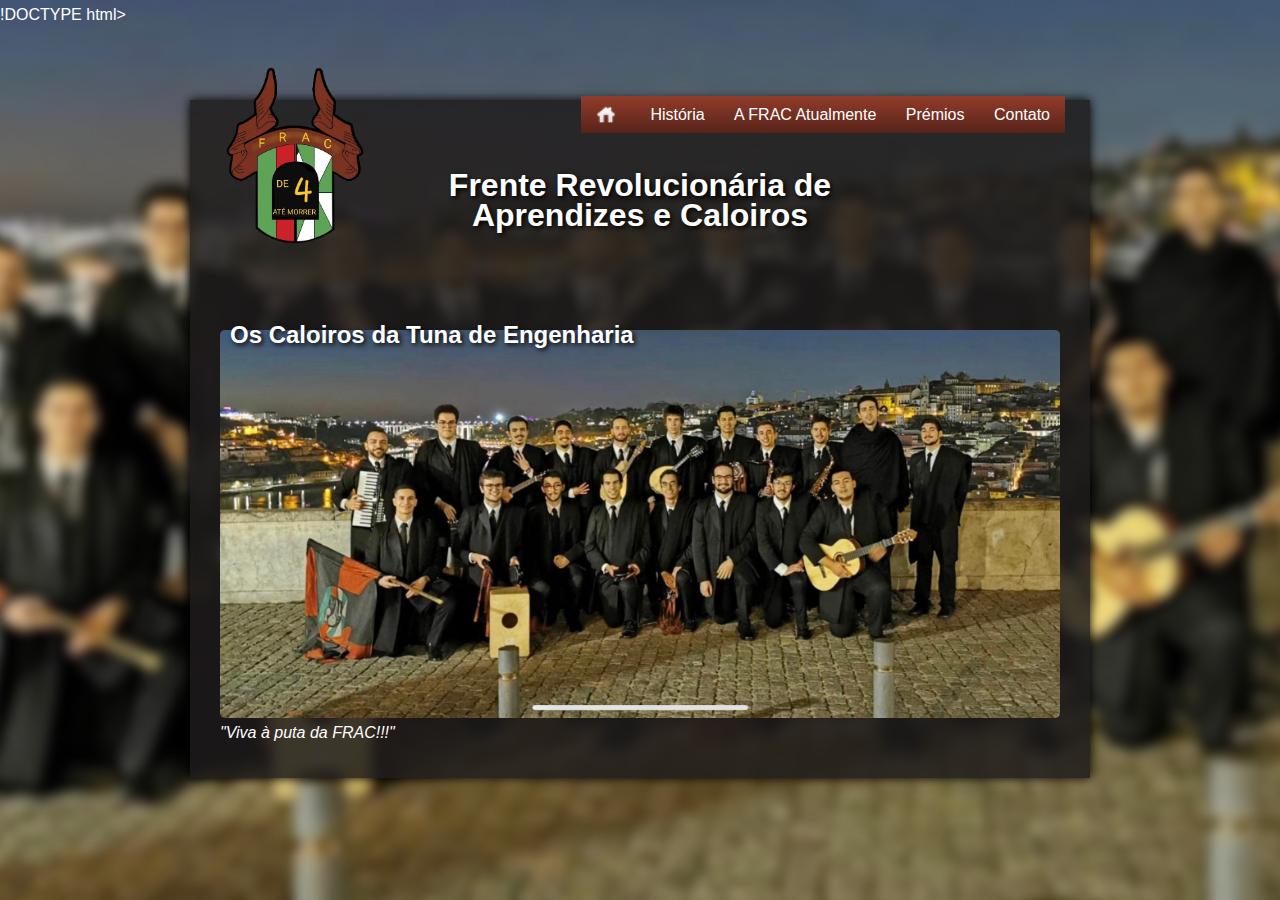
==== index.html @ bcab4c14 "Finished Premio Pastor" ====
!DOCTYPE html>
<html lang="pt">
<head>
    <meta charset="UTF-8">
    <meta http-equiv="X-UA-Compatible" content="IE=edge">
    <meta name="viewport" content="width=device-width, initial-scale=1.0">
    <link rel="stylesheet" href="style.css">
    <title>FRAC - Frente Revolucionária de Aprendizes de Caloiros</title>
</head>
<body>
    <div id ="conteudo">
        <div id = "Menu">
            <ul>
                <li><a href="index.html"><img src="imagens/home.png" alt="home">&nbsp;</a></li>
                <li><a href="historia.html">História</a></li>
                <li><a href="frac_atualmente.html">A FRAC Atualmente</a></li>
                <li><a href="Premios.html">Prémios</a></li>
                <li><a href="contato.html">Contato</a></li>
            </ul>
        </div>
        <!--Fim do Menu-->

        <img id="bg-img" src="imagens/fr.png" alt="FRAC">
        <div id ="Principal">
            <h1>Frente Revolucionária de Aprendizes e Caloiros</h1>
            <h2 id="inside-h2">Os Caloiros da Tuna de Engenharia</h2>
            <img src="imagens/2.jpg" alt="ZAS" id="img-principal">
            <cite>"Viva à puta da FRAC!!!"</cite>
        </div>
        <!--Fim do Principal-->
    </div>
    <!--Fim do Conteudo-->
</body>
</html>
---- style.css ----
* {
    margin: 0;
    padding: 0;
    box-sizing: border-box;
}

body {
    background: url('imagens/2_blur.jpg') no-repeat fixed;
    background-position: center;
    background-position-y: 0px;
    background-repeat: no-repeat;
    color: white;
    font-size: 1rem;
    font-family: Arial, Helvetica, sans-serif;
    line-height: 30px;
}

#conteudo {
    max-width: 900px;
    background-color: #1e1c1bd6;
    margin: 70px auto auto auto;
    padding: 30px;
    box-shadow: 0px 0px 10px black;
}

#menu {
    margin-top: -30px;
}

ul {
    list-style: none;
    text-align: right;
}

li {
    display: inline-block;
}

li > a > img {
    width: 20px;
    text-align: center;
    vertical-align: middle;
}

li > a {
    background: linear-gradient(#923c2b, #572319);
    padding: 5px 10px;
    margin-right: -5px;
    text-decoration: none;
    color: white;
    padding: 10px 15px;
}

li > a:hover {
    background: linear-gradient(#5FA356, #42743c);
}

img#bg-img {
    opacity: 100%;
    width: 150px;
    position: relative;
    display: block;
    top: -70px;
}

h1 {
    text-align: center;
    width: 400px;
    margin: -150px auto 80px auto;
    text-shadow: 2px 2px 5px black;
}

#Principal > h2{
    margin-bottom: 20px;

}
h3 {
    margin: 20px 0;
    text-shadow: 2px 2px 5px black; 
}

p {
    text-indent: 40px;
    text-align: justify;
    margin: 10px 0;
}

.frac {
    text-transform: uppercase;
    font-weight: bold;
    text-shadow: 0 0 10px black;
    color: #5FA356;
}

h2#inside-h2 {
    position: relative;
    top: 10px;
    left: 10px;
    height: 0;
    text-shadow: 2px 2px 5px black; 
}

img#img-principal {
    width: 100%;
    border-radius: 5px;
}
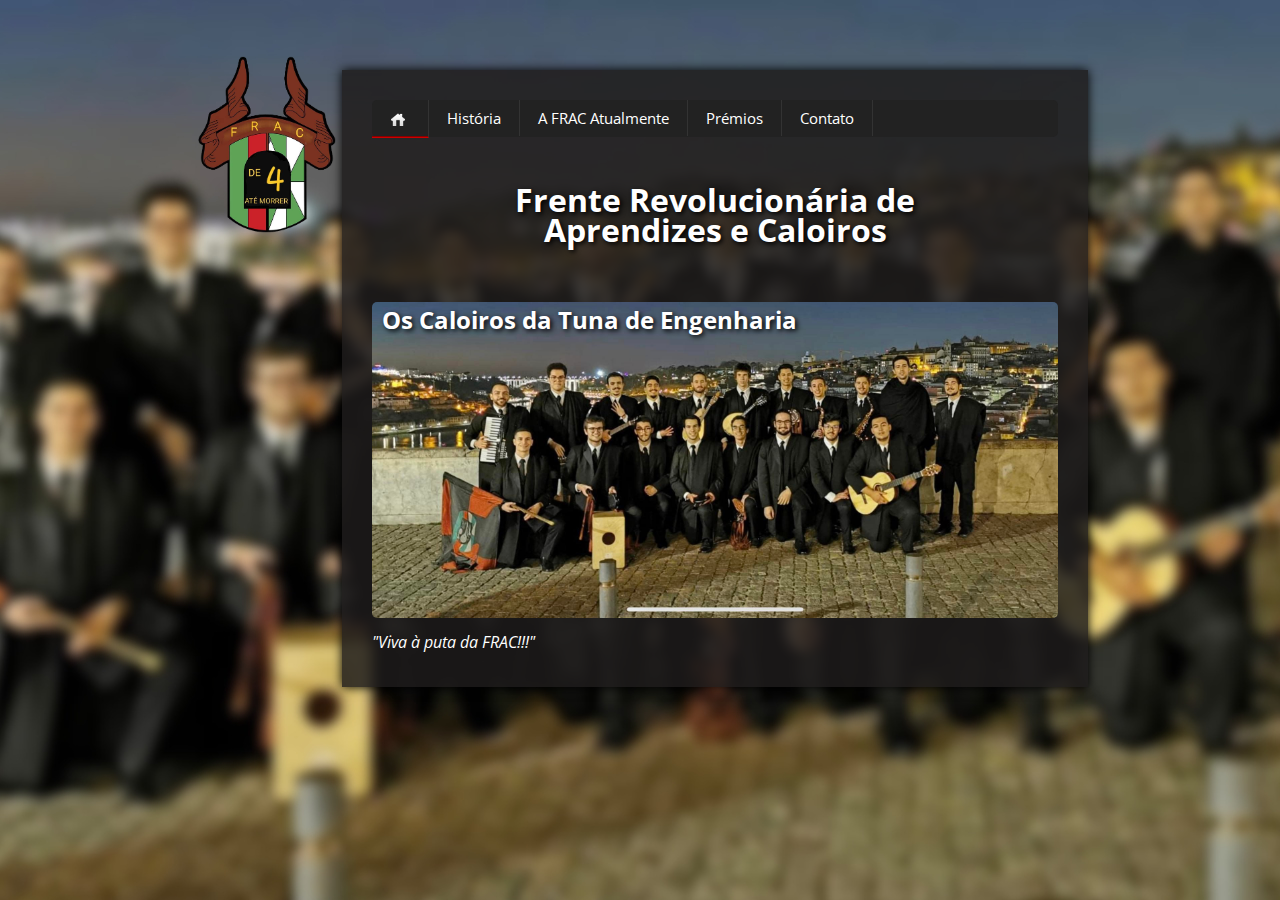
==== commit e9b75c50: "UFA" ====
--- a/index.html
+++ b/index.html
@@ -1,26 +1,36 @@
-!DOCTYPE html>
+<!DOCTYPE html>
 <html lang="pt">
 <head>
+    <link rel="icon" href="imagens/fr.ico" type="image/x-icon">
+    <link rel="shortcut icon" href="imagens/fr.ico" type="image/x-icon">
     <meta charset="UTF-8">
     <meta http-equiv="X-UA-Compatible" content="IE=edge">
     <meta name="viewport" content="width=device-width, initial-scale=1.0">
-    <link rel="stylesheet" href="style.css">
+    <link rel="stylesheet" href="css/style.css">
     <title>FRAC - Frente Revolucionária de Aprendizes de Caloiros</title>
+    <script src="js/cool_menu.js"></script>
 </head>
 <body>
+    <div id = "Lateral">
+        <img id="bg-img" src="imagens/fr.png" alt="FRAC">
+        <div id="texto-lateral">
+        </div>
+    </div>
+
     <div id ="conteudo">
-        <div id = "Menu">
-            <ul>
-                <li><a href="index.html"><img src="imagens/home.png" alt="home">&nbsp;</a></li>
-                <li><a href="historia.html">História</a></li>
-                <li><a href="frac_atualmente.html">A FRAC Atualmente</a></li>
-                <li><a href="Premios.html">Prémios</a></li>
-                <li><a href="contato.html">Contato</a></li>
-            </ul>
+        <div id = "sse1">
+            <div id = "sses1">
+                <ul>
+                    <li><a href="index.html"><img src="imagens/home.png" alt="home">&nbsp;</a></li>
+                    <li><a href="historia.html">História</a></li>
+                    <li><a href="frac_atualmente.html">A FRAC Atualmente</a></li>
+                    <li><a href="Premios.html">Prémios</a></li>
+                    <li><a href="contato.html">Contato</a></li>
+                </ul>
+            </div>
         </div>
         <!--Fim do Menu-->
-
-        <img id="bg-img" src="imagens/fr.png" alt="FRAC">
+        
         <div id ="Principal">
             <h1>Frente Revolucionária de Aprendizes e Caloiros</h1>
             <h2 id="inside-h2">Os Caloiros da Tuna de Engenharia</h2>
@@ -31,4 +41,40 @@
     </div>
     <!--Fim do Conteudo-->
 </body>
-</html>+</html>
+
+
+<!-- 
+#menu {
+    margin-top: -5em;
+}
+
+ul {
+    list-style: none;
+    text-align: right;
+}
+
+li {
+    display: inline-block;
+}
+
+li > a > img {
+    width: 1em;
+    text-align: center;
+    vertical-align: middle;
+}
+
+li > a {
+    background: linear-gradient(#923c2b, #572319);
+    padding: 1em 2em;
+    text-decoration: none;
+    color: white;
+    padding: 0.5em 1em;
+    
+}
+
+li > a:hover {
+    background: linear-gradient(#5FA356, #42743c);
+}
+
+-->--- a/css/style.css
+++ b/css/style.css
@@ -0,0 +1,249 @@
+  @import url('https://fonts.googleapis.com/css2?family=Open+Sans:ital,wght@0,300;0,400;0,700;1,400;1,700&display=swap');
+
+
+* {
+    margin: 0;
+    padding: 0;
+    box-sizing: border-box;
+}
+
+body {
+    width: 70%;
+    margin: 0 auto;
+    background: url('../imagens/2_blur.jpg') no-repeat fixed;
+    background-position: center;
+    background-position-y: 0px;
+    background-repeat: no-repeat;
+    color: white;
+    font-size: 1rem;
+    font-family: "Open Sans", sans-serif;
+    line-height: 30px;
+    display: grid;
+    grid-template-columns: 1fr 6fr;
+
+    
+}
+
+#Lateral {
+    margin : 0 auto;
+    padding-top: 50px;
+    grid-column-start: 1;
+    grid-column-end: 2;
+
+}
+
+#texto-lateral {
+
+    writing-mode: vertical-rl;
+    text-orientation: upright ;
+    text-shadow: 2px 2px 5px black;
+
+}
+
+#conteudo {
+    background-color: #1e1c1bd6;
+    margin: 70px auto auto auto;
+
+    padding: 30px;
+    box-shadow: 0px 0px 10px black;
+    grid-column-start: 2;
+    grid-column-end: 3;
+
+}
+
+
+
+/* Visit http://www.menucool.com/horizontal/javascript-menu for source code and other menu CSS templates */
+
+#sse1
+{
+    /*You can decorate the menu's container, such as adding background images through this block*/
+    background-color: #222;
+
+    height: 2.3em;
+    padding: auto;
+    border-radius: 5px;
+    margin-bottom: 3em;
+}
+
+#sses1 ul 
+{ 
+    position: relative;
+    list-style-type: none;
+    float:left;
+    padding:0;margin:0;
+    grid-column-start: 2;
+    grid-column-end: 3;
+
+
+}
+#sses1 li
+{
+    float:left;
+    list-style-type: none;
+    padding:0;margin:0;background-image:none;
+    border-right: solid 1px #333;
+  
+}
+/*CSS for background bubble*/
+#sses1 li.highlight
+{
+    background-color:#800;
+    top:36px;
+    height:2px;
+    border-bottom:solid 1px #C00;
+    z-index: 1;
+    position: absolute;
+    overflow:hidden;
+    
+}
+#sses1 li a
+{
+    height:36px;
+    padding-top: 8px;
+    margin: 0 18px;/*used to adjust the distance between each menu item. Now the distance is 20+20=40px.*/
+    color: #fff;
+    font: normal 15px "open sans";
+    text-align: center;
+    text-decoration: none;
+    float: left;
+    display: block;
+    position: relative;
+    z-index: 2;
+}
+
+
+img#bg-img {
+    opacity: 100%;
+    width: 150px;
+    position: relative;
+    grid-column-start: 1;
+    grid-column-end: 2;
+    
+}
+
+h1 {
+    
+    text-align: center;
+    width: 400px;
+    text-shadow: 2px 2px 5px black;
+    margin: 0 auto;
+}
+
+#FRAC_Atualmente{
+    text-align: center;
+    font-size: 2em;
+    text-shadow: 2px 2px 5px black;
+    margin: 0 auto;
+    margin-bottom: 1em;
+}
+
+#Principal > h2{
+    margin-bottom: 20px;
+
+}
+h3 {
+    margin: 20px 0;
+    text-shadow: 2px 2px 5px black; 
+}
+
+p {
+    text-indent: 40px;
+    text-align: justify;
+    margin: 10px 0;
+}
+
+.frac {
+    text-transform: uppercase;
+    font-weight: bold;
+    text-shadow: 0 0 10px black;
+    color: #5FA356;
+}
+
+h2#inside-h2 {
+    position: relative;
+    top: 60px;
+    left: 10px;
+    height: 0;
+    text-shadow: 2px 2px 5px black; 
+}
+
+img#img-principal {
+    margin-top: 2.3em;
+    width: 100%;
+    border-radius: 5px;
+}
+
+.card-container {
+    display: flex;
+    background-color: #333;
+    width: 100%;
+    padding: 1em;
+    color: #888;
+    margin-bottom: 10px;
+    -webkit-border-radius: 5px;
+    -moz-border-radius: 5px;
+    border-radius: 5px;
+    clear: both;
+    line-height: 1em;
+  }
+
+.card-imagem_pessoal{
+    width: 3.5em;
+    height: 4.5em;
+    position: flex;
+    margin: 10px 0 0;
+    border-radius: 5px;
+}
+
+.card-nomeTuna{
+
+    font-size: 1em;
+    font-weight: bold;
+    color: #DDD;
+}
+
+.card-nomeCaloiro{
+font-size: 0.7em;
+font-weight: bold;
+font-style: italic;
+color: #888;
+text-align: left;
+}
+
+
+.card-nomeCivil{
+    font-size: 0.5em;
+    font-weight: bold;
+    color: #888;
+    text-align: left;
+    margin-bottom: 0;
+}
+
+.card-container p {
+    text-indent: 0;
+}
+
+#Titulo-Hierarquia {
+    margin-bottom: 20px;
+    font-size: 20px;
+    font-weight: bold;
+    border-bottom: #666 dotted 1px;
+    text-shadow: 2px 2px 5px black; 
+
+}
+
+.card-imagem_lateral{
+    width: 3.5em;
+    height: 4.5em;
+    position: flex;
+    margin: 10px 0 0;
+    border-radius: 5px;
+}
+
+.card-instrumento{
+    font-size: 0.5em;
+    font-weight: bold;
+    color: #DDD;
+    margin : 0;
+}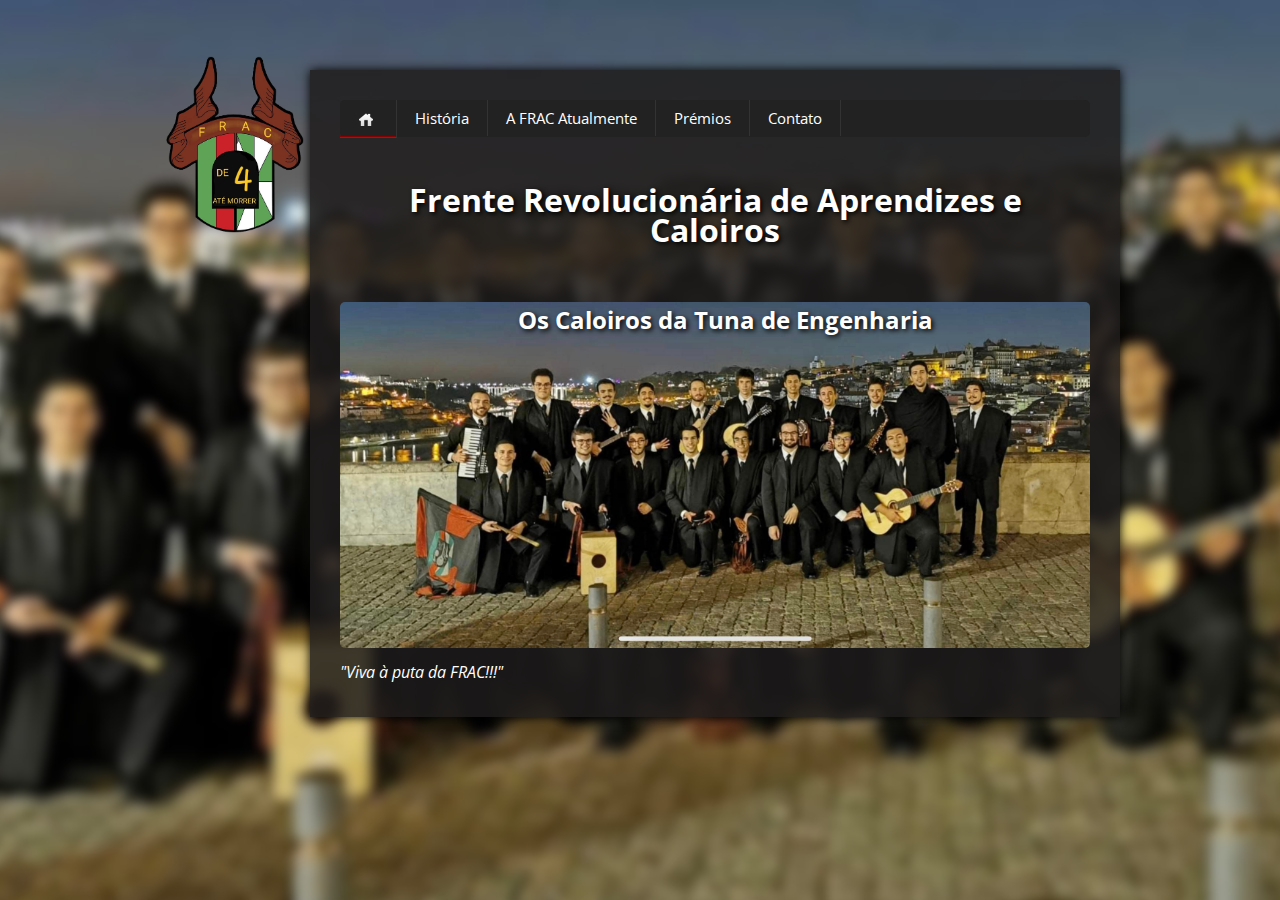
==== commit 95ee0ed5: "Added mobile format" ====
--- a/index.html
+++ b/index.html
@@ -7,6 +7,7 @@
     <meta http-equiv="X-UA-Compatible" content="IE=edge">
     <meta name="viewport" content="width=device-width, initial-scale=1.0">
     <link rel="stylesheet" href="css/style.css">
+    <link rel="stylesheet" href="css/mobile.css">
     <title>FRAC - Frente Revolucionária de Aprendizes de Caloiros</title>
     <script src="js/cool_menu.js"></script>
 </head>
@@ -20,12 +21,15 @@
     <div id ="conteudo">
         <div id = "sse1">
             <div id = "sses1">
+                <!-- just for the hamburguer menu in responsive layout -->
+                <input type="checkbox" id="hamburger"> 
+                <label class="hamburger" for="hamburger"></label>
                 <ul>
                     <li><a href="index.html"><img src="imagens/home.png" alt="home">&nbsp;</a></li>
                     <li><a href="historia.html">História</a></li>
                     <li><a href="frac_atualmente.html">A FRAC Atualmente</a></li>
-                    <li><a href="Premios.html">Prémios</a></li>
-                    <li><a href="contato.html">Contato</a></li>
+                    <li><a href="premios.html">Prémios</a></li>
+                    <li><a href="#">Contato</a></li>
                 </ul>
             </div>
         </div>
--- a/css/style.css
+++ b/css/style.css
@@ -8,7 +8,7 @@
 }
 
 body {
-    width: 70%;
+    max-width: 75%;
     margin: 0 auto;
     background: url('../imagens/2_blur.jpg') no-repeat fixed;
     background-position: center;
@@ -19,12 +19,15 @@
     font-family: "Open Sans", sans-serif;
     line-height: 30px;
     display: grid;
-    grid-template-columns: 1fr 6fr;
-
+    grid-template-columns: 1fr 8fr;
+}
+
+@media (max-width: 48em) {
     
-}
+  }
 
 #Lateral {
+    max-width: 100%;
     margin : 0 auto;
     padding-top: 50px;
     grid-column-start: 1;
@@ -43,7 +46,6 @@
 #conteudo {
     background-color: #1e1c1bd6;
     margin: 70px auto auto auto;
-
     padding: 30px;
     box-shadow: 0px 0px 10px black;
     grid-column-start: 2;
@@ -66,39 +68,38 @@
     margin-bottom: 3em;
 }
 
-#sses1 ul 
-{ 
+#sses1 #hamburger {
+    display: none;
+}
+
+#sses1 ul { 
     position: relative;
     list-style-type: none;
     float:left;
     padding:0;margin:0;
     grid-column-start: 2;
     grid-column-end: 3;
-
-
-}
-#sses1 li
-{
+}
+
+#sses1 li {
     float:left;
     list-style-type: none;
     padding:0;margin:0;background-image:none;
     border-right: solid 1px #333;
-  
-}
+}
+
 /*CSS for background bubble*/
-#sses1 li.highlight
-{
+#sses1 li.highlight {
     background-color:#800;
     top:36px;
     height:2px;
     border-bottom:solid 1px #C00;
     z-index: 1;
     position: absolute;
-    overflow:hidden;
-    
-}
-#sses1 li a
-{
+    overflow: hidden;
+}
+
+#sses1 li a {
     height:36px;
     padding-top: 8px;
     margin: 0 18px;/*used to adjust the distance between each menu item. Now the distance is 20+20=40px.*/
@@ -116,32 +117,22 @@
 img#bg-img {
     opacity: 100%;
     width: 150px;
-    position: relative;
     grid-column-start: 1;
     grid-column-end: 2;
-    
-}
-
-h1 {
-    
+}
+
+h1, #FRAC_Atualmente {
     text-align: center;
-    width: 400px;
+    width: 100%;
     text-shadow: 2px 2px 5px black;
     margin: 0 auto;
 }
 
-#FRAC_Atualmente{
+#Principal > h2 {
+    margin-bottom: 20px;
     text-align: center;
-    font-size: 2em;
-    text-shadow: 2px 2px 5px black;
-    margin: 0 auto;
-    margin-bottom: 1em;
-}
-
-#Principal > h2{
-    margin-bottom: 20px;
-
-}
+}
+
 h3 {
     margin: 20px 0;
     text-shadow: 2px 2px 5px black; 
@@ -186,6 +177,7 @@
     border-radius: 5px;
     clear: both;
     line-height: 1em;
+    box-shadow: 2px 2px 2px black;;
   }
 
 .card-imagem_pessoal{
--- a/css/mobile.css
+++ b/css/mobile.css
@@ -0,0 +1,102 @@
+@media (max-width: 60em) {
+    #Lateral {
+        grid-column: 1 / 3;
+    }
+
+    #conteudo {
+        grid-column: 1 / 3;
+    }
+}
+
+@media (max-width: 48em) {
+    body {
+        background-image: url('../imagens/2_blur.jpg');
+        background-size: auto;
+        background-position: center top;
+        background-repeat: no-repeat;
+    }
+
+    #sse1 {
+        text-align: center;
+    }
+
+    #sses1 {
+        height: 100%;
+        padding-top: 5px;
+    }
+
+    #sses1 ul {
+        display: none;
+    }
+
+    .hamburger::after {
+        content: '\2630';
+        cursor: pointer;
+    }
+
+    #hamburger:checked ~ .hamburger::after   {
+        content: '\2715';
+    }
+
+    #hamburger:checked ~ ul {
+        display: block;
+    }
+
+    #sses1 li {
+        width: 100%;
+        border-right: 0;
+        border-bottom: solid 1px #333;
+    }
+
+    #sses1 li.highlight {
+        display: none;
+        border-left: 0;
+    }
+
+    #sses1 li:hover {
+        transform: 2s;
+        border-left: solid 2px #C00;
+    }
+
+    #hamburger:checked ~ ul {
+        margin-bottom: 20px;
+    }
+
+    #Principal h1 {
+        font-size: 1.5em;
+    }
+
+    #Principal #inside-h2 {
+        font-size: 1em;
+        top: 15px;
+    }
+
+    #conteudo {
+        width: 100%;
+    }
+
+}
+
+@media (max-width: 30em) {
+    body {
+        max-width: 100%;
+        padding: 0;
+    }
+
+    #Principal h1 {
+        margin-bottom: 50px;
+    }
+
+    #Lateral {
+        text-align: center;
+    }
+
+    #Lateral #bg-img {
+        width: 30%;
+        margin-bottom: -50px;
+    }
+
+    #conteudo {
+        height: 100%;
+    }
+}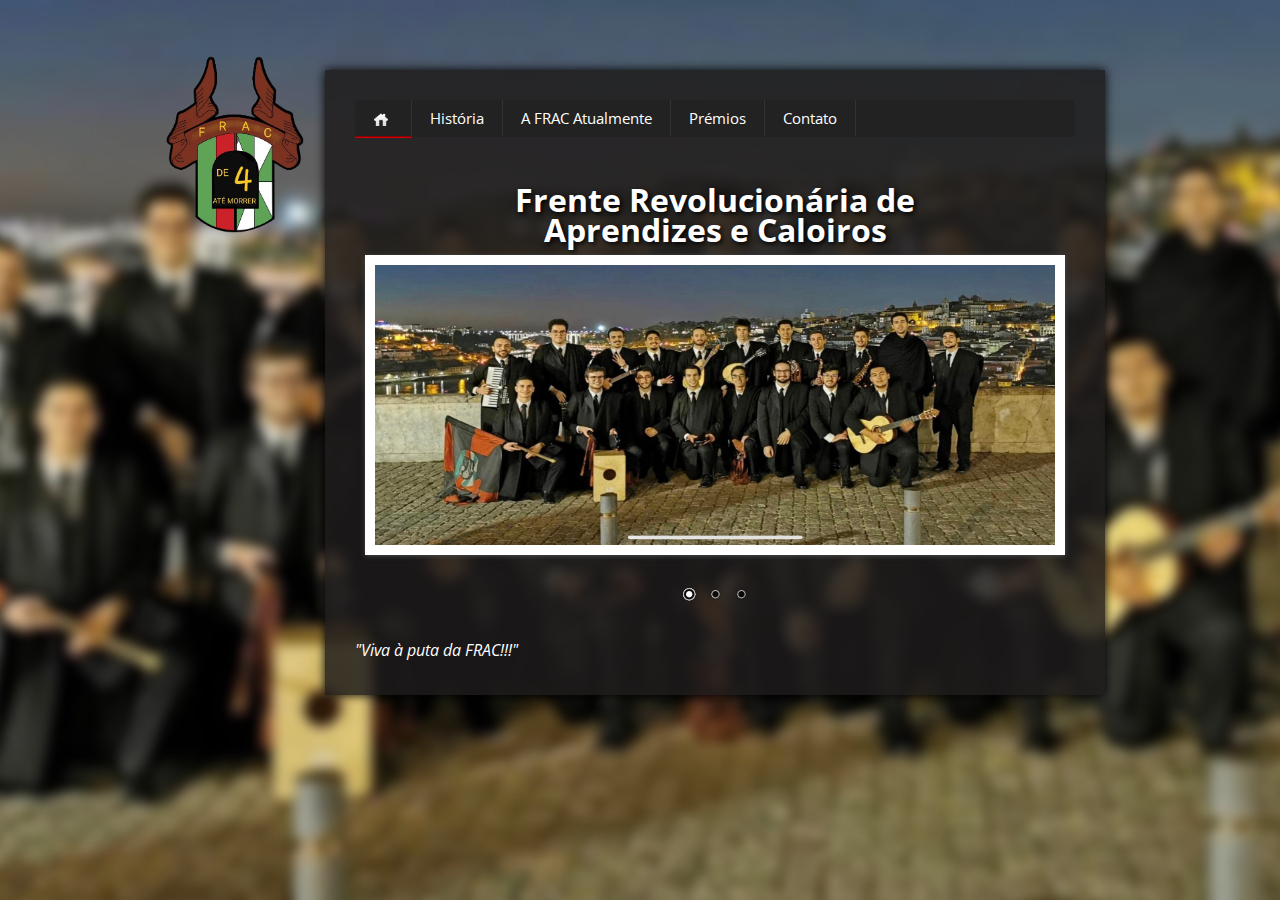
==== commit f22dab5a: "Slider bugged" ====
--- a/index.html
+++ b/index.html
@@ -1,13 +1,17 @@
 <!DOCTYPE html>
 <html lang="pt">
 <head>
+    <link rel="stylesheet" href="css/nivo-slider.css" type="text/css" media="screen" />
+    <link rel="stylesheet" href="themes/default/default.css" type="text/css" media="screen" />
+    <link rel="stylesheet" href="themes/bar/bar.css" type="text/css" media="screen" />
+    <script src="https://code.jquery.com/jquery-3.6.0.min.js"></script>
+    <script src="js/jquery.nivo.slider.js"></script>
     <link rel="icon" href="imagens/fr.ico" type="image/x-icon">
     <link rel="shortcut icon" href="imagens/fr.ico" type="image/x-icon">
     <meta charset="UTF-8">
     <meta http-equiv="X-UA-Compatible" content="IE=edge">
     <meta name="viewport" content="width=device-width, initial-scale=1.0">
     <link rel="stylesheet" href="css/style.css">
-    <link rel="stylesheet" href="css/mobile.css">
     <title>FRAC - Frente Revolucionária de Aprendizes de Caloiros</title>
     <script src="js/cool_menu.js"></script>
 </head>
@@ -21,15 +25,12 @@
     <div id ="conteudo">
         <div id = "sse1">
             <div id = "sses1">
-                <!-- just for the hamburguer menu in responsive layout -->
-                <input type="checkbox" id="hamburger"> 
-                <label class="hamburger" for="hamburger"></label>
                 <ul>
                     <li><a href="index.html"><img src="imagens/home.png" alt="home">&nbsp;</a></li>
                     <li><a href="historia.html">História</a></li>
                     <li><a href="frac_atualmente.html">A FRAC Atualmente</a></li>
-                    <li><a href="premios.html">Prémios</a></li>
-                    <li><a href="#">Contato</a></li>
+                    <li><a href="Premios.html">Prémios</a></li>
+                    <li><a href="contato.html">Contato</a></li>
                 </ul>
             </div>
         </div>
@@ -37,13 +38,29 @@
         
         <div id ="Principal">
             <h1>Frente Revolucionária de Aprendizes e Caloiros</h1>
-            <h2 id="inside-h2">Os Caloiros da Tuna de Engenharia</h2>
-            <img src="imagens/2.jpg" alt="ZAS" id="img-principal">
+            <div class="slider-wrapper theme-default">
+                <div id="slider" class="nivoSlider">
+                  <img src="imagens/2.jpg" alt="Slider image 1" />
+                  <img src="imagens/6_50.jpg" alt="Slider image 2" />
+                  <img src="imagens/5.jpg" alt="Slider image 3" />
+                </div>
+              </div>
+              
             <cite>"Viva à puta da FRAC!!!"</cite>
         </div>
         <!--Fim do Principal-->
     </div>
     <!--Fim do Conteudo-->
+    <script type="text/javascript">
+        $(document).ready(function(){
+          $('#slider').nivoSlider({
+            effect: 'fade',
+            pauseTime: 5000,
+            directionNav: true,
+          });
+        });
+      </script>
+    
 </body>
 </html>
 
--- a/themes/default/default.css
+++ b/themes/default/default.css
@@ -0,0 +1,93 @@
+/*
+Skin Name: Nivo Slider Default Theme
+Skin URI: http://nivo.dev7studios.com
+Description: The default skin for the Nivo Slider.
+Version: 1.3
+Author: Gilbert Pellegrom
+Author URI: http://dev7studios.com
+Supports Thumbs: true
+*/
+
+.theme-default .nivoSlider {
+	position:relative;
+	background:#fff url(loading.gif) no-repeat 50% 50%;
+    margin-bottom:10px;
+    -webkit-box-shadow: 0px 1px 5px 0px #4a4a4a;
+    -moz-box-shadow: 0px 1px 5px 0px #4a4a4a;
+    box-shadow: 0px 1px 5px 0px #4a4a4a;
+}
+.theme-default .nivoSlider img {
+	position:absolute;
+	top:0px;
+	left:0px;
+	display:none;
+}
+.theme-default .nivoSlider a {
+	border:0;
+	display:block;
+}
+
+.theme-default .nivo-controlNav {
+	text-align: center;
+	padding: 20px 0;
+}
+.theme-default .nivo-controlNav a {
+	display:inline-block;
+	width:22px;
+	height:22px;
+	background:url(bullets.png) no-repeat;
+	text-indent:-9999px;
+	border:0;
+	margin: 0 2px;
+}
+.theme-default .nivo-controlNav a.active {
+	background-position:0 -22px;
+}
+
+.theme-default .nivo-directionNav a {
+	display:block;
+	width:30px;
+	height:30px;
+	background:url(arrows.png) no-repeat;
+	text-indent:-9999px;
+	border:0;
+	opacity: 0;
+	-webkit-transition: all 200ms ease-in-out;
+    -moz-transition: all 200ms ease-in-out;
+    -o-transition: all 200ms ease-in-out;
+    transition: all 200ms ease-in-out;
+}
+.theme-default:hover .nivo-directionNav a { opacity: 1; }
+.theme-default a.nivo-nextNav {
+	background-position:-30px 0;
+	right:15px;
+}
+.theme-default a.nivo-prevNav {
+	left:15px;
+}
+
+.theme-default .nivo-caption {
+    font-family: Helvetica, Arial, sans-serif;
+}
+.theme-default .nivo-caption a {
+    color:#fff;
+    border-bottom:1px dotted #fff;
+}
+.theme-default .nivo-caption a:hover {
+    color:#fff;
+}
+
+.theme-default .nivo-controlNav.nivo-thumbs-enabled {
+	width: 100%;
+}
+.theme-default .nivo-controlNav.nivo-thumbs-enabled a {
+	width: auto;
+	height: auto;
+	background: none;
+	margin-bottom: 5px;
+}
+.theme-default .nivo-controlNav.nivo-thumbs-enabled img {
+	display: block;
+	width: 120px;
+	height: auto;
+}--- a/themes/bar/bar.css
+++ b/themes/bar/bar.css
@@ -0,0 +1,132 @@
+/*
+Skin Name: Nivo Slider Bar Theme
+Skin URI: http://nivo.dev7studios.com
+Description: The bottom bar skin for the Nivo Slider.
+Version: 1.0
+Author: Gilbert Pellegrom
+Author URI: http://dev7studios.com
+Supports Thumbs: false
+*/
+
+.theme-bar.slider-wrapper {
+    position: relative;
+    border: 1px solid #333;
+    overflow: hidden;
+}
+.theme-bar .nivoSlider {
+	position:relative;
+	background:#fff url(loading.gif) no-repeat 50% 50%;
+}
+.theme-bar .nivoSlider img {
+	position:absolute;
+	top:0px;
+	left:0px;
+	display:none;
+}
+.theme-bar .nivoSlider a {
+	border:0;
+	display:block;
+}
+
+.theme-bar .nivo-controlNav {
+    position: absolute;
+    left: 0;
+    bottom: -41px;
+    z-index: 10;
+    width: 100%;
+    height: 30px;
+	text-align: center;
+	padding: 5px 0;
+	border-top: 1px solid #333;
+	background: #333;
+    background: -moz-linear-gradient(top,  #565656 0%, #333333 100%); /* FF3.6+ */
+    background: -webkit-gradient(linear, left top, left bottom, color-stop(0%,#565656), color-stop(100%,#333333)); /* Chrome,Safari4+ */
+    background: -webkit-linear-gradient(top,  #565656 0%,#333333 100%); /* Chrome10+,Safari5.1+ */
+    background: -o-linear-gradient(top,  #565656 0%,#333333 100%); /* Opera 11.10+ */
+    background: -ms-linear-gradient(top,  #565656 0%,#333333 100%); /* IE10+ */
+    background: linear-gradient(to bottom,  #565656 0%,#333333 100%); /* W3C */
+    filter: progid:DXImageTransform.Microsoft.gradient( startColorstr='#565656', endColorstr='#333333',GradientType=0 ); /* IE6-9 */
+    opacity: 0.5;
+    -webkit-transition: all 200ms ease-in-out;
+    -moz-transition: all 200ms ease-in-out;
+    -o-transition: all 200ms ease-in-out;
+    transition: all 200ms ease-in-out;
+}
+.theme-bar:hover .nivo-controlNav {
+    bottom: 0;
+    opacity: 1;
+}
+.theme-bar .nivo-controlNav a {
+	display:inline-block;
+	width:22px;
+	height:22px;
+	background:url(bullets.png) no-repeat;
+	text-indent:-9999px;
+	border:0;
+	margin: 5px 2px 0 2px;
+}
+.theme-bar .nivo-controlNav a.active {
+	background-position:0 -22px;
+}
+
+.theme-bar .nivo-directionNav a {
+	display:block;
+	border:0;
+	color: #fff;
+	text-transform: uppercase;
+	top: auto;
+	bottom: 10px;
+	z-index: 11;
+	font-family: "Helvetica Neue", Helvetica, Arial, sans-serif;
+	font-size: 13px;
+	line-height: 20px;
+	opacity: 0.5;
+    -webkit-transition: all 200ms ease-in-out;
+    -moz-transition: all 200ms ease-in-out;
+    -o-transition: all 200ms ease-in-out;
+    transition: all 200ms ease-in-out;
+}
+.theme-bar a.nivo-nextNav { right: -50px; }
+.theme-bar a.nivo-prevNav { left: -50px; }
+.theme-bar:hover a.nivo-nextNav { 
+    right: 15px; 
+    opacity: 1;
+}
+.theme-bar:hover a.nivo-prevNav { 
+    left: 15px; 
+    opacity: 1;
+}
+.theme-bar .nivo-directionNav a:hover { color: #ddd; }
+
+.theme-bar .nivo-caption {
+    font-family: Helvetica, Arial, sans-serif;
+    -webkit-transition: all 200ms ease-in-out;
+    -moz-transition: all 200ms ease-in-out;
+    -o-transition: all 200ms ease-in-out;
+    transition: all 200ms ease-in-out;
+}
+.theme-bar:hover .nivo-caption {
+    bottom: 41px;
+}
+.theme-bar .nivo-caption a {
+    color:#fff;
+    border-bottom:1px dotted #fff;
+}
+.theme-bar .nivo-caption a:hover {
+    color:#fff;
+}
+
+.theme-bar .nivo-controlNav.nivo-thumbs-enabled {
+	width: 100%;
+}
+.theme-bar .nivo-controlNav.nivo-thumbs-enabled a {
+	width: auto;
+	height: auto;
+	background: none;
+	margin-bottom: 5px;
+}
+.theme-bar .nivo-controlNav.nivo-thumbs-enabled img {
+	display: block;
+	width: 120px;
+	height: auto;
+}--- a/css/style.css
+++ b/css/style.css
@@ -22,12 +22,17 @@
     grid-template-columns: 1fr 8fr;
 }
 
-@media (max-width: 48em) {
-    
+@media (max-width: 767px) {
+    body {
+        width: 100%;
+      background-image: url('../imagens/2_blur.jpg');
+      background-size: auto;
+      background-position: center top;
+      background-repeat: no-repeat;
+    }
   }
 
 #Lateral {
-    max-width: 100%;
     margin : 0 auto;
     padding-top: 50px;
     grid-column-start: 1;
@@ -46,6 +51,7 @@
 #conteudo {
     background-color: #1e1c1bd6;
     margin: 70px auto auto auto;
+
     padding: 30px;
     box-shadow: 0px 0px 10px black;
     grid-column-start: 2;
@@ -68,38 +74,39 @@
     margin-bottom: 3em;
 }
 
-#sses1 #hamburger {
-    display: none;
-}
-
-#sses1 ul { 
+#sses1 ul 
+{ 
     position: relative;
     list-style-type: none;
     float:left;
     padding:0;margin:0;
     grid-column-start: 2;
     grid-column-end: 3;
-}
-
-#sses1 li {
+
+
+}
+#sses1 li
+{
     float:left;
     list-style-type: none;
     padding:0;margin:0;background-image:none;
     border-right: solid 1px #333;
-}
-
+  
+}
 /*CSS for background bubble*/
-#sses1 li.highlight {
+#sses1 li.highlight
+{
     background-color:#800;
     top:36px;
     height:2px;
     border-bottom:solid 1px #C00;
     z-index: 1;
     position: absolute;
-    overflow: hidden;
-}
-
-#sses1 li a {
+    overflow:hidden;
+    
+}
+#sses1 li a
+{
     height:36px;
     padding-top: 8px;
     margin: 0 18px;/*used to adjust the distance between each menu item. Now the distance is 20+20=40px.*/
@@ -117,22 +124,32 @@
 img#bg-img {
     opacity: 100%;
     width: 150px;
+    position: relative;
     grid-column-start: 1;
     grid-column-end: 2;
-}
-
-h1, #FRAC_Atualmente {
+    
+}
+
+h1 {
+    
     text-align: center;
-    width: 100%;
+    width: 400px;
     text-shadow: 2px 2px 5px black;
     margin: 0 auto;
 }
 
-#Principal > h2 {
+#FRAC_Atualmente{
+    text-align: center;
+    font-size: 2em;
+    text-shadow: 2px 2px 5px black;
+    margin: 0 auto;
+    margin-bottom: 1em;
+}
+
+#Principal > h2{
     margin-bottom: 20px;
-    text-align: center;
-}
-
+
+}
 h3 {
     margin: 20px 0;
     text-shadow: 2px 2px 5px black; 
@@ -177,7 +194,6 @@
     border-radius: 5px;
     clear: both;
     line-height: 1em;
-    box-shadow: 2px 2px 2px black;;
   }
 
 .card-imagem_pessoal{
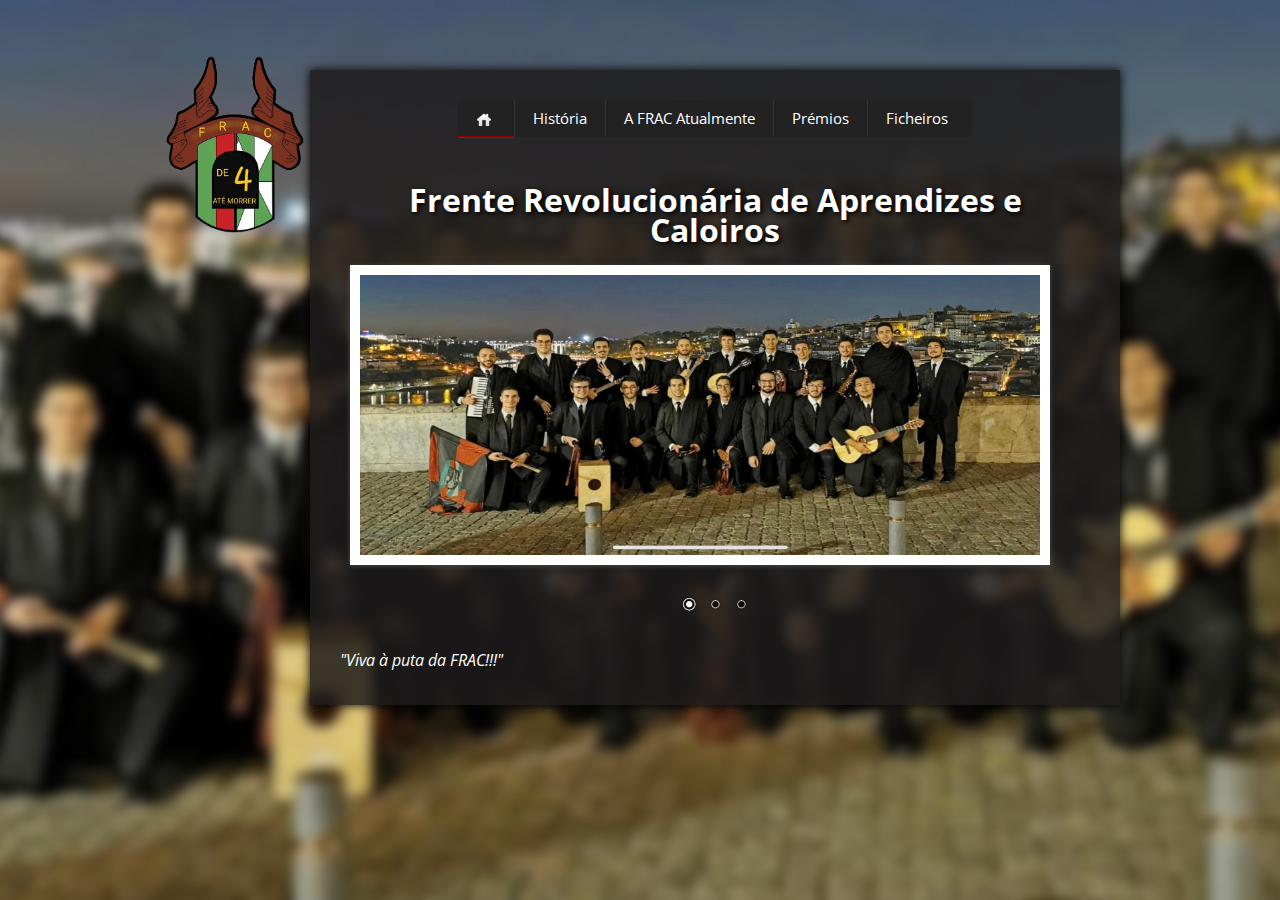
==== commit 35e51397: "Merge branch 'main' of github.com:Evans2424/Evans2424.github.io" ====
--- a/index.html
+++ b/index.html
@@ -12,6 +12,7 @@
     <meta http-equiv="X-UA-Compatible" content="IE=edge">
     <meta name="viewport" content="width=device-width, initial-scale=1.0">
     <link rel="stylesheet" href="css/style.css">
+    <link rel="stylesheet" href="css/mobile.css">
     <title>FRAC - Frente Revolucionária de Aprendizes de Caloiros</title>
     <script src="js/cool_menu.js"></script>
 </head>
@@ -25,12 +26,15 @@
     <div id ="conteudo">
         <div id = "sse1">
             <div id = "sses1">
+                <!-- just for the hamburguer menu in responsive layout -->
+                <input type="checkbox" id="hamburger"> 
+                <label class="hamburger" for="hamburger"></label>
                 <ul>
                     <li><a href="index.html"><img src="imagens/home.png" alt="home">&nbsp;</a></li>
                     <li><a href="historia.html">História</a></li>
                     <li><a href="frac_atualmente.html">A FRAC Atualmente</a></li>
-                    <li><a href="Premios.html">Prémios</a></li>
-                    <li><a href="contato.html">Contato</a></li>
+                    <li><a href="premios.html">Prémios</a></li>
+                    <li><a href="ficheiros.html">Ficheiros</a></li>
                 </ul>
             </div>
         </div>
--- a/css/style.css
+++ b/css/style.css
@@ -22,17 +22,12 @@
     grid-template-columns: 1fr 8fr;
 }
 
-@media (max-width: 767px) {
-    body {
-        width: 100%;
-      background-image: url('../imagens/2_blur.jpg');
-      background-size: auto;
-      background-position: center top;
-      background-repeat: no-repeat;
-    }
+@media (max-width: 48em) {
+    
   }
 
 #Lateral {
+    max-width: 100%;
     margin : 0 auto;
     padding-top: 50px;
     grid-column-start: 1;
@@ -51,7 +46,6 @@
 #conteudo {
     background-color: #1e1c1bd6;
     margin: 70px auto auto auto;
-
     padding: 30px;
     box-shadow: 0px 0px 10px black;
     grid-column-start: 2;
@@ -67,46 +61,49 @@
 {
     /*You can decorate the menu's container, such as adding background images through this block*/
     background-color: #222;
-
+    max-width: 514px;
     height: 2.3em;
     padding: auto;
     border-radius: 5px;
-    margin-bottom: 3em;
-}
-
-#sses1 ul 
-{ 
+    margin: 0 auto 3em;
+} 
+
+#sses1 #hamburger {
+    display: none;
+}
+
+#sses1 ul { 
     position: relative;
     list-style-type: none;
     float:left;
-    padding:0;margin:0;
+    padding:0;margin:0 auto;
     grid-column-start: 2;
     grid-column-end: 3;
-
-
-}
-#sses1 li
-{
+}
+
+#sses1 li {
     float:left;
     list-style-type: none;
     padding:0;margin:0;background-image:none;
     border-right: solid 1px #333;
-  
-}
+}
+
+#sses1 li:nth-child(5) {
+    border-right: none;
+}
+
 /*CSS for background bubble*/
-#sses1 li.highlight
-{
+#sses1 li.highlight {
     background-color:#800;
     top:36px;
     height:2px;
     border-bottom:solid 1px #C00;
     z-index: 1;
     position: absolute;
-    overflow:hidden;
-    
-}
-#sses1 li a
-{
+    overflow: hidden;
+}
+
+#sses1 li a {
     height:36px;
     padding-top: 8px;
     margin: 0 18px;/*used to adjust the distance between each menu item. Now the distance is 20+20=40px.*/
@@ -124,35 +121,39 @@
 img#bg-img {
     opacity: 100%;
     width: 150px;
-    position: relative;
     grid-column-start: 1;
     grid-column-end: 2;
-    
-}
-
-h1 {
-    
+}
+
+h1, #FRAC_Atualmente {
     text-align: center;
-    width: 400px;
+    width: 100%;
     text-shadow: 2px 2px 5px black;
-    margin: 0 auto;
-}
-
-#FRAC_Atualmente{
+    margin: 0 auto 20px auto;
+}
+
+#Principal > h2 {
+    margin-bottom: 20px;
     text-align: center;
-    font-size: 2em;
-    text-shadow: 2px 2px 5px black;
-    margin: 0 auto;
-    margin-bottom: 1em;
-}
-
-#Principal > h2{
-    margin-bottom: 20px;
-
-}
+}
+
 h3 {
     margin: 20px 0;
-    text-shadow: 2px 2px 5px black; 
+    text-shadow: 1px 1px 2px rgba(104, 104, 104, 0.468); 
+}
+
+h3 > a {
+    color: rgb(255, 0, 0);
+}
+
+h3 > a:hover {
+    color: rgb(148, 0, 0);
+    transition: .5s;
+}
+
+h4 {
+    margin-bottom: 20px;
+    text-shadow: 2px 2px 5px rgb(0, 0, 0);
 }
 
 p {
@@ -180,6 +181,10 @@
     margin-top: 2.3em;
     width: 100%;
     border-radius: 5px;
+}
+
+img.premio-pastor {
+    margin: 5px 0;
 }
 
 .card-container {
@@ -194,6 +199,7 @@
     border-radius: 5px;
     clear: both;
     line-height: 1em;
+    box-shadow: 2px 2px 2px black;;
   }
 
 .card-imagem_pessoal{
--- a/css/mobile.css
+++ b/css/mobile.css
@@ -0,0 +1,102 @@
+@media (max-width: 60em) {
+    #Lateral {
+        grid-column: 1 / 3;
+    }
+
+    #conteudo {
+        grid-column: 1 / 3;
+    }
+}
+
+@media (max-width: 50em) {
+    body {
+        background-image: url('../imagens/2_blur.jpg');
+        background-size: auto;
+        background-position: center top;
+        background-repeat: no-repeat;
+    }
+
+    #sse1 {
+        text-align: center;
+    }
+
+    #sses1 {
+        height: 100%;
+        padding-top: 5px;
+    }
+
+    #sses1 ul {
+        display: none;
+    } 
+
+    .hamburger::after {
+        content: '\2630';
+        cursor: pointer;
+    }
+
+    #hamburger:checked ~ .hamburger::after   {
+        content: '\2715';
+    }
+
+    #hamburger:checked ~ ul {
+        display: block;
+    }
+
+    #sses1 li {
+        width: 100%;
+        border-right: 0;
+        border-bottom: solid 1px #333;
+    }
+
+    #sses1 li.highlight {
+        display: none;
+        border-left: 0;
+    }
+
+    #sses1 li:hover {
+        transform: 2s;
+        border-left: solid 2px #C00;
+    }
+
+    #hamburger:checked ~ ul {
+        margin-bottom: 20px;
+    }
+
+    #Principal h1 {
+        font-size: 1.5em;
+    }
+
+    #Principal #inside-h2 {
+        font-size: 1em;
+        top: 15px;
+    }
+
+    #conteudo {
+        width: 100%;
+    }
+
+}
+
+@media (max-width: 30em) {
+    body {
+        max-width: 100%;
+        padding: 0;
+    }
+
+    #Principal h1 {
+        margin-bottom: 50px;
+    }
+
+    #Lateral {
+        text-align: center;
+    }
+
+    #Lateral #bg-img {
+        width: 30%;
+        margin-bottom: -50px;
+    }
+
+    #conteudo {
+        height: 100%;
+    }
+}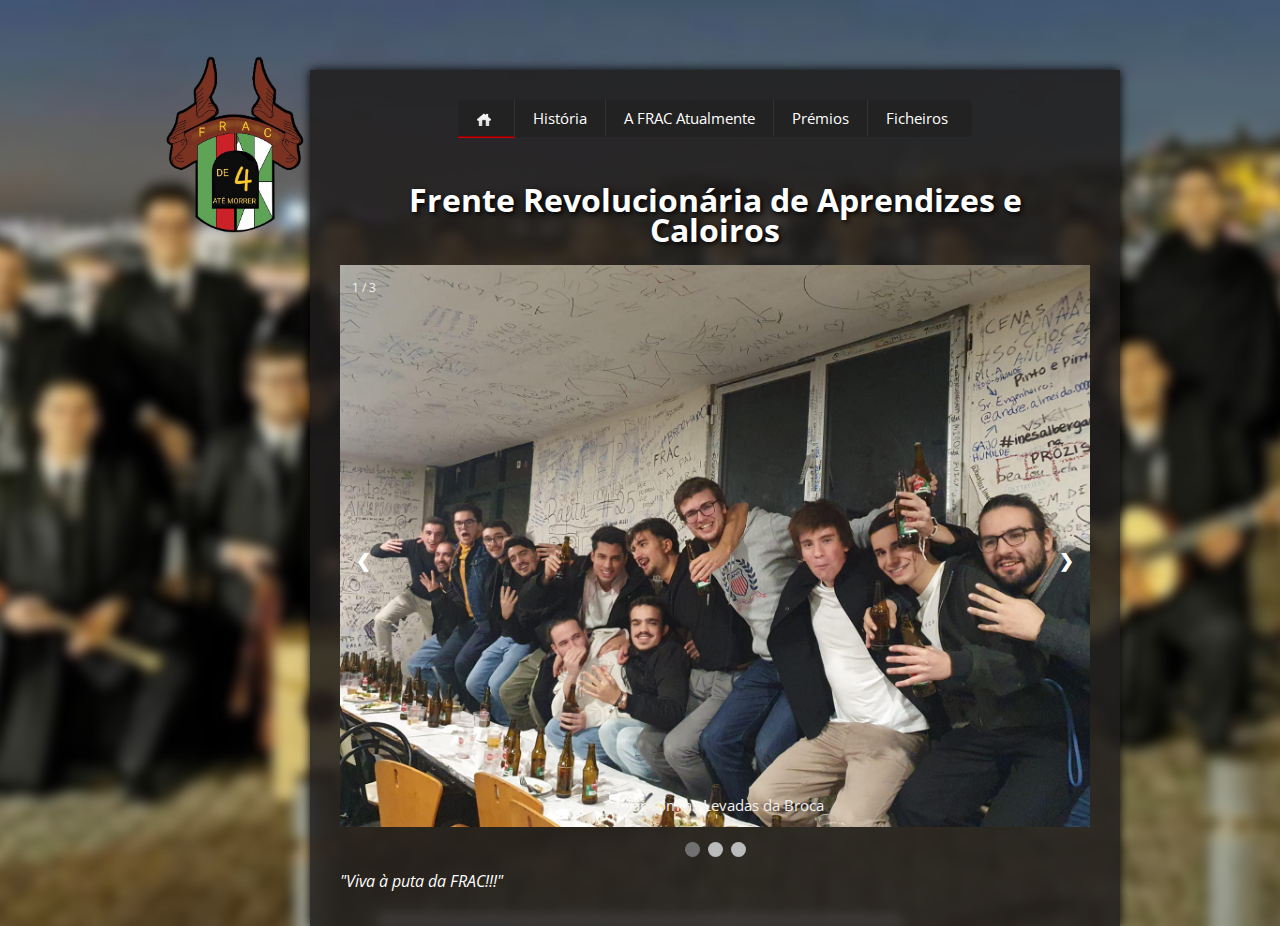
==== commit 6075a87a: "Done slide" ====
--- a/index.html
+++ b/index.html
@@ -1,18 +1,13 @@
 <!DOCTYPE html>
 <html lang="pt">
 <head>
-    <link rel="stylesheet" href="css/nivo-slider.css" type="text/css" media="screen" />
-    <link rel="stylesheet" href="themes/default/default.css" type="text/css" media="screen" />
-    <link rel="stylesheet" href="themes/bar/bar.css" type="text/css" media="screen" />
-    <script src="https://code.jquery.com/jquery-3.6.0.min.js"></script>
-    <script src="js/jquery.nivo.slider.js"></script>
     <link rel="icon" href="imagens/fr.ico" type="image/x-icon">
-    <link rel="shortcut icon" href="imagens/fr.ico" type="image/x-icon">
     <meta charset="UTF-8">
     <meta http-equiv="X-UA-Compatible" content="IE=edge">
     <meta name="viewport" content="width=device-width, initial-scale=1.0">
     <link rel="stylesheet" href="css/style.css">
     <link rel="stylesheet" href="css/mobile.css">
+    <link rel="stylesheet" href="css/slide.css">
     <title>FRAC - Frente Revolucionária de Aprendizes de Caloiros</title>
     <script src="js/cool_menu.js"></script>
 </head>
@@ -42,64 +37,46 @@
         
         <div id ="Principal">
             <h1>Frente Revolucionária de Aprendizes e Caloiros</h1>
-            <div class="slider-wrapper theme-default">
-                <div id="slider" class="nivoSlider">
-                  <img src="imagens/2.jpg" alt="Slider image 1" />
-                  <img src="imagens/6_50.jpg" alt="Slider image 2" />
-                  <img src="imagens/5.jpg" alt="Slider image 3" />
+            
+            <!-- Slideshow container -->
+            <div class="slideshow-container">
+
+                <!-- Full-width images with number and caption text -->
+                <div class="mySlides fade">
+                <div class="numbertext">1 / 3</div>
+                <img src="imagens/1.jpg" style="width:100%">
+                <div class="text">Jantar com as Levadas da Broca</div>
                 </div>
-              </div>
-              
+            
+                <div class="mySlides fade">
+                <div class="numbertext">2 / 3</div>
+                <img src="imagens/2.png" style="width:100%">
+                <div class="text">All-Day FRACÆ</div>
+                </div>
+            
+                <div class="mySlides fade">
+                <div class="numbertext">3 / 3</div>
+                <img src="imagens/3.jpg" style="width:100%">
+                <div class="text">Último dia do Trovador em Coimbra</div>
+                </div>
+            
+                <!-- Next and previous buttons -->
+                <a class="prev" onclick="plusSlides(-1)">&#10094;</a>
+                <a class="next" onclick="plusSlides(1)">&#10095;</a>
+            </div>
+            
+            <!-- The dots/circles -->
+            <div style="text-align:center">
+                <span class="dot" onclick="currentSlide(1)"></span>
+                <span class="dot" onclick="currentSlide(2)"></span>
+                <span class="dot" onclick="currentSlide(3)"></span>
+            </div>
+
             <cite>"Viva à puta da FRAC!!!"</cite>
         </div>
         <!--Fim do Principal-->
     </div>
     <!--Fim do Conteudo-->
-    <script type="text/javascript">
-        $(document).ready(function(){
-          $('#slider').nivoSlider({
-            effect: 'fade',
-            pauseTime: 5000,
-            directionNav: true,
-          });
-        });
-      </script>
-    
+    <script src="js/slide.js"></script>
 </body>
-</html>
-
-
-<!-- 
-#menu {
-    margin-top: -5em;
-}
-
-ul {
-    list-style: none;
-    text-align: right;
-}
-
-li {
-    display: inline-block;
-}
-
-li > a > img {
-    width: 1em;
-    text-align: center;
-    vertical-align: middle;
-}
-
-li > a {
-    background: linear-gradient(#923c2b, #572319);
-    padding: 1em 2em;
-    text-decoration: none;
-    color: white;
-    padding: 0.5em 1em;
-    
-}
-
-li > a:hover {
-    background: linear-gradient(#5FA356, #42743c);
-}
-
--->+</html>--- a/css/style.css
+++ b/css/style.css
@@ -22,10 +22,6 @@
     grid-template-columns: 1fr 8fr;
 }
 
-@media (max-width: 48em) {
-    
-  }
-
 #Lateral {
     max-width: 100%;
     margin : 0 auto;
--- a/css/slide.css
+++ b/css/slide.css
@@ -0,0 +1,85 @@
+/* Slideshow container */
+.slideshow-container {
+    max-width: 1000px;
+    position: relative;
+    margin: auto;
+  }
+  
+  /* Hide the images by default */
+  .mySlides {
+    display: none;
+  }
+  
+  /* Next & previous buttons */
+  .prev, .next {
+    cursor: pointer;
+    position: absolute;
+    top: 50%;
+    width: auto;
+    margin-top: -22px;
+    padding: 16px;
+    color: white;
+    font-weight: bold;
+    font-size: 18px;
+    transition: 0.6s ease;
+    border-radius: 0 3px 3px 0;
+    user-select: none;
+  }
+  
+  /* Position the "next button" to the right */
+  .next {
+    right: 0;
+    border-radius: 3px 0 0 3px;
+  }
+  
+  /* On hover, add a black background color with a little bit see-through */
+  .prev:hover, .next:hover {
+    background-color: rgba(0,0,0,0.8);
+  }
+  
+  /* Caption text */
+  .text {
+    color: #f2f2f2;
+    font-size: 15px;
+    padding: 8px 12px;
+    position: absolute;
+    bottom: 8px;
+    width: 100%;
+    text-align: center;
+  }
+  
+  /* Number text (1/3 etc) */
+  .numbertext {
+    color: #f2f2f2;
+    font-size: 12px;
+    padding: 8px 12px;
+    position: absolute;
+    top: 0;
+  }
+  
+  /* The dots/bullets/indicators */
+  .dot {
+    cursor: pointer;
+    height: 15px;
+    width: 15px;
+    margin: 0 2px;
+    background-color: #bbb;
+    border-radius: 50%;
+    display: inline-block;
+    transition: background-color 0.6s ease;
+  }
+  
+  .active, .dot:hover {
+    background-color: #717171;
+  }
+  
+  /* Fading animation */
+  .fade {
+    animation-name: fade;
+    animation-duration: 1.5s;
+  }
+  
+  @keyframes fade {
+    from {opacity: .4}
+    to {opacity: 1}
+  }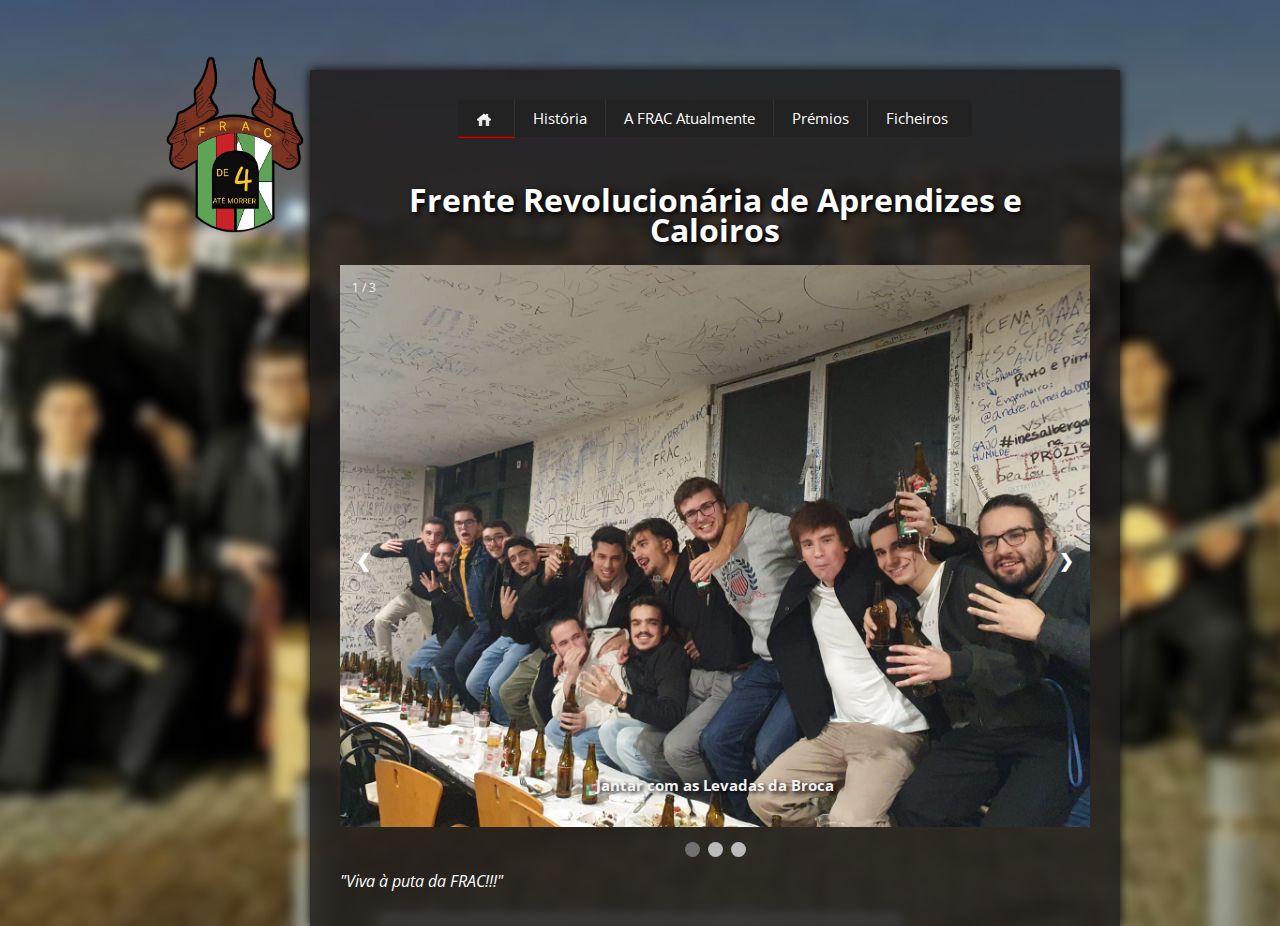
==== commit c59e069b: "Slide changes" ====
--- a/index.html
+++ b/index.html
@@ -43,21 +43,21 @@
 
                 <!-- Full-width images with number and caption text -->
                 <div class="mySlides fade">
-                <div class="numbertext">1 / 3</div>
-                <img src="imagens/1.jpg" style="width:100%">
-                <div class="text">Jantar com as Levadas da Broca</div>
+                    <div class="numbertext">1 / 3</div>
+                    <img src="imagens/1.jpg" alt="Jantar com as Levadas da Broca" style="width:100%">
+                    <h3 class="text">Jantar com as Levadas da Broca</h3>
                 </div>
             
                 <div class="mySlides fade">
-                <div class="numbertext">2 / 3</div>
-                <img src="imagens/2.png" style="width:100%">
-                <div class="text">All-Day FRACÆ</div>
+                    <div class="numbertext">2 / 3</div>
+                    <img src="imagens/2.png" alt="All-Day FRACÆ" style="width:100%">
+                    <h3 class="text">All-Day FRACÆ</h3>
                 </div>
             
                 <div class="mySlides fade">
-                <div class="numbertext">3 / 3</div>
-                <img src="imagens/3.jpg" style="width:100%">
-                <div class="text">Último dia do Trovador em Coimbra</div>
+                    <div class="numbertext">3 / 3</div>
+                    <img src="imagens/3.jpg" alt="Último dia do Trovador em Coimbra" style="width:100%">
+                    <h3 class="text">Último dia do Trovador em Coimbra</h3>
                 </div>
             
                 <!-- Next and previous buttons -->
--- a/css/style.css
+++ b/css/style.css
@@ -49,8 +49,6 @@
 
 }
 
-
-
 /* Visit http://www.menucool.com/horizontal/javascript-menu for source code and other menu CSS templates */
 
 #sse1
@@ -113,7 +111,6 @@
     z-index: 2;
 }
 
-
 img#bg-img {
     opacity: 100%;
     width: 150px;
--- a/css/slide.css
+++ b/css/slide.css
@@ -40,6 +40,7 @@
   /* Caption text */
   .text {
     color: #f2f2f2;
+    text-shadow: 2px 2px 4px black;
     font-size: 15px;
     padding: 8px 12px;
     position: absolute;
